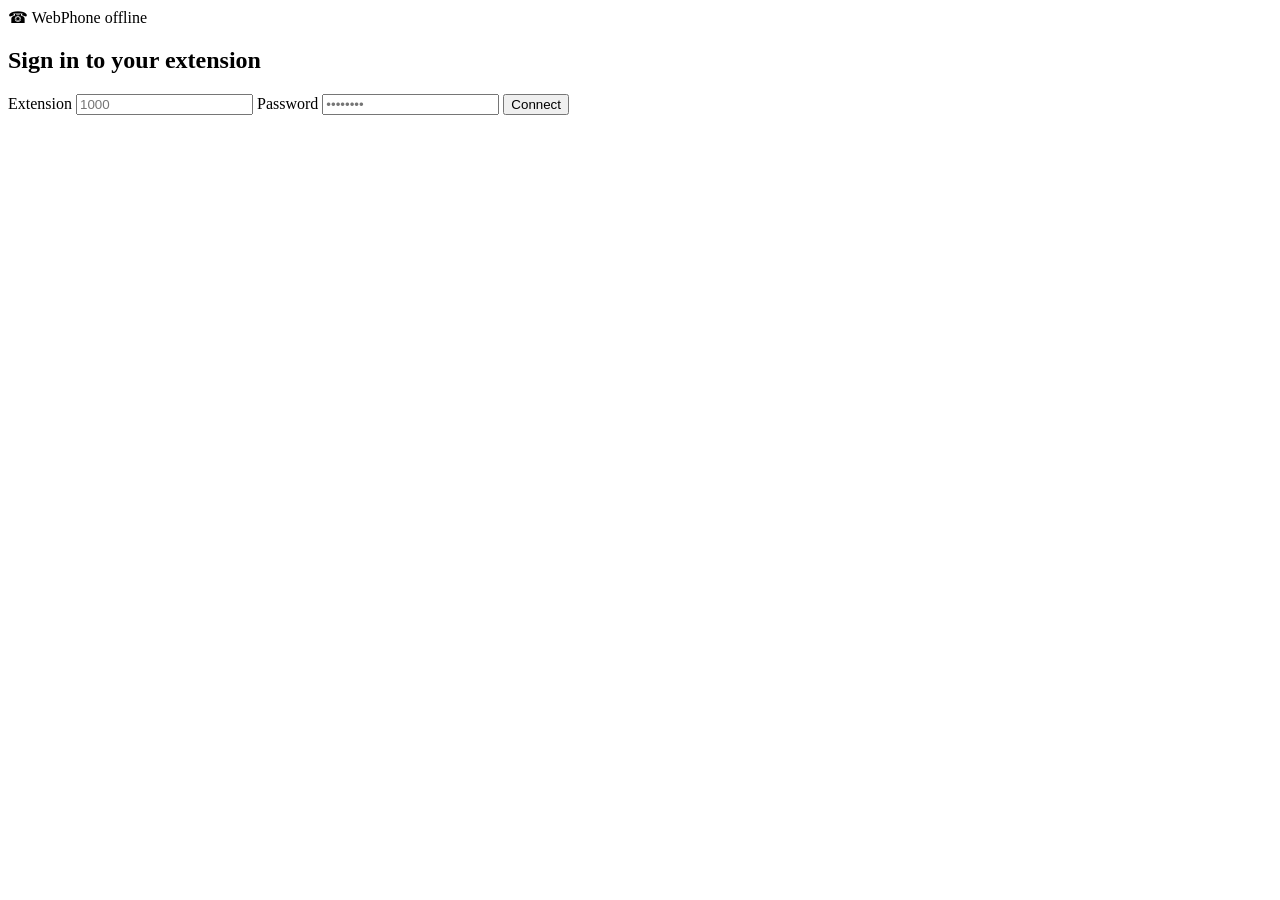
==== packages/webphone/assets/index.html @ 364acd8d "Add NixOS telephony stack: FreeSWITCH PBX, WebRTC webphone, TURN, ITSP gateway A complete open-sourc" ====
<!doctype html>
<html lang="en">
  <head>
    <meta charset="utf-8" />
    <meta name="viewport" content="width=device-width, initial-scale=1" />
    <title>PBX WebPhone</title>
    <link rel="stylesheet" href="/style.css" />
  </head>
  <body>
    <main class="app">
      <header class="topbar">
        <span class="brand">☎ WebPhone</span>
        <span
          id="reg-status"
          class="status status-offline"
          title="Registration state"
          >offline</span
        >
      </header>

      <section id="login-view" class="card">
        <h1>Sign in to your extension</h1>
        <form id="login-form" autocomplete="off">
          <label>
            Extension
            <input
              id="ext"
              name="extension"
              inputmode="numeric"
              placeholder="1000"
              required
            />
          </label>
          <label>
            Password
            <input
              id="pass"
              name="password"
              type="password"
              placeholder="••••••••"
              required
            />
          </label>
          <button type="submit" class="primary">Connect</button>
        </form>
        <p class="hint" id="login-error" hidden></p>
      </section>

      <section id="phone-view" class="card" hidden>
        <div class="whoami">
          signed in as <strong id="whoami-ext"></strong>
          <button
            id="logout"
            class="ghost small"
            title="Unregister and sign out"
          >
            sign out
          </button>
        </div>

        <form id="dial-form" autocomplete="off">
          <input
            id="dest"
            inputmode="tel"
            placeholder="Number, e.g. 1001, 2000, +441632960961"
            required
          />
          <button type="submit" class="primary" id="call-btn">Call</button>
        </form>

        <div id="call-controls" hidden>
          <div class="call-state">
            <span id="call-state-text">calling…</span>
            <span id="call-target" class="target"></span>
          </div>
          <div class="controls">
            <button id="mute-btn">Mute</button>
            <button id="hangup-btn" class="danger">End call</button>
          </div>
        </div>

        <div id="incoming-call" class="incoming" hidden>
          <span>Incoming call from <strong id="incoming-from"></strong></span>
          <div class="controls">
            <button id="accept-btn" class="primary">Accept</button>
            <button id="reject-btn" class="danger">Reject</button>
          </div>
        </div>

        <details class="log-wrap">
          <summary>Event log</summary>
          <ul id="log"></ul>
        </details>
      </section>
    </main>

    <audio id="remote-audio" autoplay></audio>

    <script src="/config.js"></script>
    <script src="/sip.min.js"></script>
    <script src="/app.js"></script>
  </body>
</html>
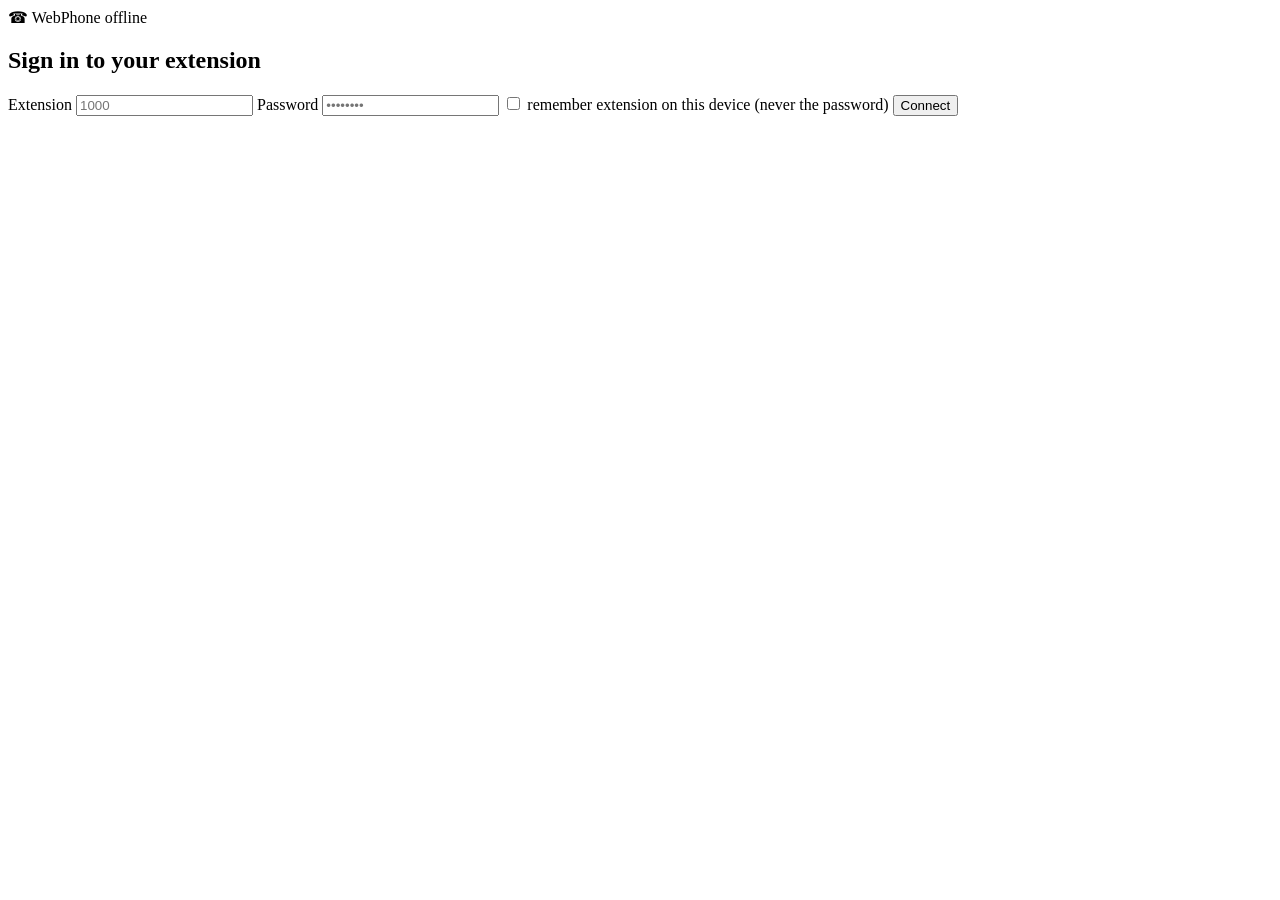
==== commit 8062df5f: "feat(webphone): add multi-call, reconnection, DTMF, history and call timer The webphone was a minima" ====
--- a/packages/webphone/assets/index.html
+++ b/packages/webphone/assets/index.html
@@ -41,6 +41,10 @@
               required
             />
           </label>
+          <label class="remember">
+            <input id="remember" type="checkbox" />
+            remember extension on this device (never the password)
+          </label>
           <button type="submit" class="primary">Connect</button>
         </form>
         <p class="hint" id="login-error" hidden></p>
@@ -68,15 +72,21 @@
           <button type="submit" class="primary" id="call-btn">Call</button>
         </form>
 
-        <div id="call-controls" hidden>
-          <div class="call-state">
-            <span id="call-state-text">calling…</span>
-            <span id="call-target" class="target"></span>
-          </div>
-          <div class="controls">
-            <button id="mute-btn">Mute</button>
-            <button id="hangup-btn" class="danger">End call</button>
-          </div>
+        <div id="calls"></div>
+
+        <div id="keypad" hidden>
+          <button data-tone="1">1</button>
+          <button data-tone="2">2<span>ABC</span></button>
+          <button data-tone="3">3<span>DEF</span></button>
+          <button data-tone="4">4<span>GHI</span></button>
+          <button data-tone="5">5<span>JKL</span></button>
+          <button data-tone="6">6<span>MNO</span></button>
+          <button data-tone="7">7<span>PQRS</span></button>
+          <button data-tone="8">8<span>TUV</span></button>
+          <button data-tone="9">9<span>WXYZ</span></button>
+          <button data-tone="*">✱</button>
+          <button data-tone="0">0<span>+</span></button>
+          <button data-tone="#">#</button>
         </div>
 
         <div id="incoming-call" class="incoming" hidden>
@@ -86,6 +96,11 @@
             <button id="reject-btn" class="danger">Reject</button>
           </div>
         </div>
+
+        <details class="log-wrap" id="history-wrap" hidden>
+          <summary>Recent calls</summary>
+          <ul id="history-list" class="history"></ul>
+        </details>
 
         <details class="log-wrap">
           <summary>Event log</summary>
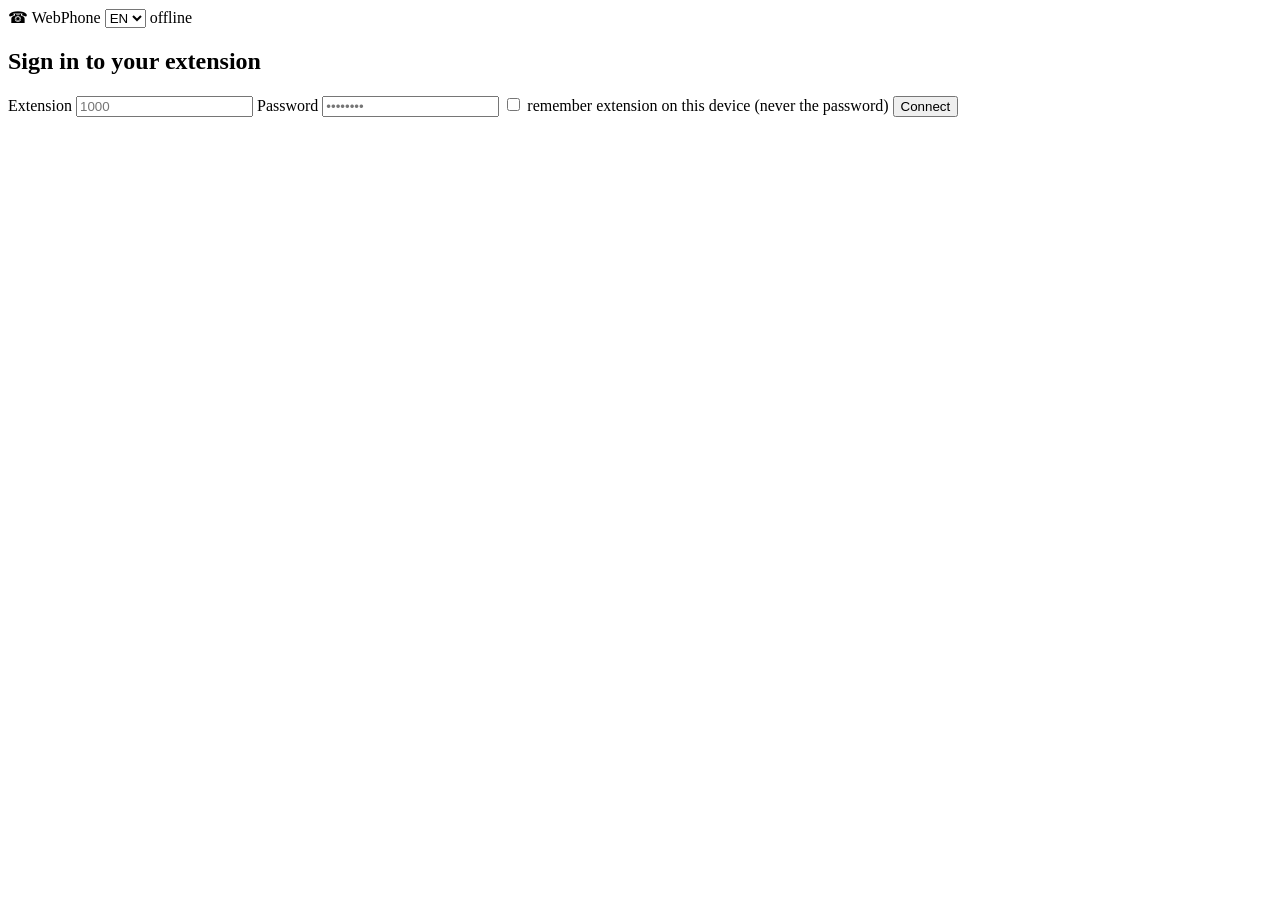
==== commit 43f77a51: "feat(pbx): IVR menus, conference rooms, time routing, voicemail-to-email — all VM-proven Four new de" ====
--- a/packages/webphone/assets/index.html
+++ b/packages/webphone/assets/index.html
@@ -4,25 +4,30 @@
     <meta charset="utf-8" />
     <meta name="viewport" content="width=device-width, initial-scale=1" />
     <title>PBX WebPhone</title>
+    <link rel="icon" href="/favicon.svg" type="image/svg+xml" />
     <link rel="stylesheet" href="/style.css" />
   </head>
   <body>
     <main class="app">
       <header class="topbar">
         <span class="brand">☎ WebPhone</span>
+        <select id="lang" title="Language / Sprache" aria-label="Language">
+          <option value="en">EN</option>
+          <option value="de">DE</option>
+        </select>
         <span
           id="reg-status"
           class="status status-offline"
-          title="Registration state"
+          data-i18n-title="regState"
           >offline</span
         >
       </header>
 
       <section id="login-view" class="card">
-        <h1>Sign in to your extension</h1>
+        <h1 data-i18n="signin">Sign in to your extension</h1>
         <form id="login-form" autocomplete="off">
           <label>
-            Extension
+            <span data-i18n="extension">Extension</span>
             <input
               id="ext"
               name="extension"
@@ -32,7 +37,7 @@
             />
           </label>
           <label>
-            Password
+            <span data-i18n="password">Password</span>
             <input
               id="pass"
               name="password"
@@ -43,20 +48,26 @@
           </label>
           <label class="remember">
             <input id="remember" type="checkbox" />
-            remember extension on this device (never the password)
+            <span data-i18n="remember"
+              >remember extension on this device (never the password)</span
+            >
           </label>
-          <button type="submit" class="primary">Connect</button>
+          <button type="submit" class="primary" data-i18n="connect">
+            Connect
+          </button>
         </form>
         <p class="hint" id="login-error" hidden></p>
       </section>
 
       <section id="phone-view" class="card" hidden>
         <div class="whoami">
-          signed in as <strong id="whoami-ext"></strong>
+          <span data-i18n="signedInAs">signed in as</span>
+          <strong id="whoami-ext"></strong>
           <button
             id="logout"
             class="ghost small"
-            title="Unregister and sign out"
+            data-i18n="signOut"
+            data-i18n-title="signOutTitle"
           >
             sign out
           </button>
@@ -66,10 +77,12 @@
           <input
             id="dest"
             inputmode="tel"
-            placeholder="Number, e.g. 1001, 2000, +441632960961"
+            data-i18n-placeholder="dialPlaceholder"
             required
           />
-          <button type="submit" class="primary" id="call-btn">Call</button>
+          <button type="submit" class="primary" id="call-btn" data-i18n="call">
+            Call
+          </button>
         </form>
 
         <div id="calls"></div>
@@ -90,20 +103,27 @@
         </div>
 
         <div id="incoming-call" class="incoming" hidden>
-          <span>Incoming call from <strong id="incoming-from"></strong></span>
+          <span
+            ><span data-i18n="incoming">Incoming call from</span>
+            <strong id="incoming-from"></strong
+          ></span>
           <div class="controls">
-            <button id="accept-btn" class="primary">Accept</button>
-            <button id="reject-btn" class="danger">Reject</button>
+            <button id="accept-btn" class="primary" data-i18n="accept">
+              Accept
+            </button>
+            <button id="reject-btn" class="danger" data-i18n="reject">
+              Reject
+            </button>
           </div>
         </div>
 
         <details class="log-wrap" id="history-wrap" hidden>
-          <summary>Recent calls</summary>
+          <summary data-i18n="recentCalls">Recent calls</summary>
           <ul id="history-list" class="history"></ul>
         </details>
 
         <details class="log-wrap">
-          <summary>Event log</summary>
+          <summary data-i18n="eventLog">Event log</summary>
           <ul id="log"></ul>
         </details>
       </section>
